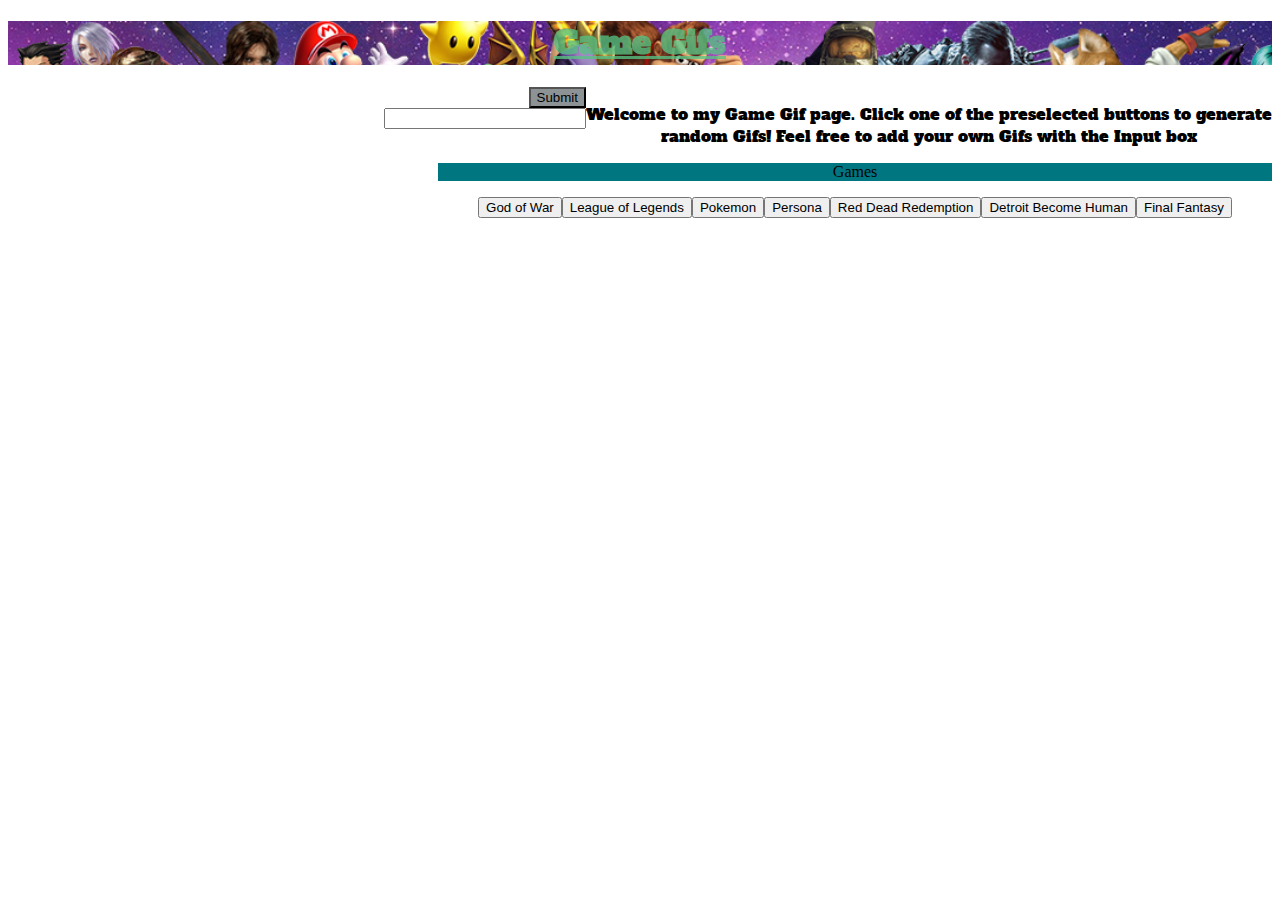
==== index.html @ a707f3bf "final?" ====
<!DOCTYPE html>
<html lang="en">

<head>
    <meta charset="UTF-8">
    <meta name="viewport" content="width=, initial-scale=1.0">
    <meta http-equiv="X-UA-Compatible" content="ie=edge">
    <title>Giphy API</title>
    <link rel="stylesheet" href="https://stackpath.bootstrapcdn.com/bootstrap/4.2.1/css/bootstrap.min.css" integrity="sha384-GJzZqFGwb1QTTN6wy59ffF1BuGJpLSa9DkKMp0DgiMDm4iYMj70gZWKYbI706tWS"
        crossorigin="anonymous">
    <link href="https://fonts.googleapis.com/css?family=Alfa+Slab+One" rel="stylesheet">
    <link rel="stylesheet" type="text/css" href="assests/css/style.css">
</head>
<div class="jumbotron jumbotron-fluid">
    <div class="container">
        <h1 class="display-3">Game Gifs</h1>
    </div>
</div>
<div class="container">
    <div class="row">
        <div class="col-4">
            <div class="welcome">
                <p> Welcome to my Game Gif page. Click one of the preselected buttons to generate <br>
                    random Gifs! Feel free to add your own Gifs with the Input box</p>
            </div>
        </div>
        <div class="col-4">
            <input type="submit" value="Submit" class="addShow">
            <input type="text" name="input" class="newShowInput">
        </div>
        <div class="col-4">
            <div class="card">
                <div class="card-header">
                    Games
                </div>
                <div class="card-body">
                    <blockquote class="blockquote mb-0">
                        <div id="game-buttons"></div>
                    </blockquote>
                </div>
            </div>
        </div>
    </div>
</div>

<div id="giphydiv"></div>

<body>
    <script src="https://code.jquery.com/jquery-3.3.1.min.js" integrity="sha256-FgpCb/KJQlLNfOu91ta32o/NMZxltwRo8QtmkMRdAu8="
        crossorigin="anonymous"></script>
    <script src="https://cdnjs.cloudflare.com/ajax/libs/popper.js/1.14.6/umd/popper.min.js" integrity="sha384-wHAiFfRlMFy6i5SRaxvfOCifBUQy1xHdJ/yoi7FRNXMRBu5WHdZYu1hA6ZOblgut"
        crossorigin="anonymous"></script>
    <script src="https://stackpath.bootstrapcdn.com/bootstrap/4.2.1/js/bootstrap.min.js" integrity="sha384-B0UglyR+jN6CkvvICOB2joaf5I4l3gm9GU6Hc1og6Ls7i6U/mkkaduKaBhlAXv9k"
        crossorigin="anonymous"></script>
    <script src="assests/javascript/giphy.js"></script>
</body>

</html>
---- assests/css/style.css ----
.jumbotron{
    text-align: center;
    background-image: url("../images/bg.jpg");
    color: rgba(88, 194, 132, 0.788);
    width: 100%;
    background-repeat: no-repeat;
    background-size: 1700px 400px;
    font-family: 'Alfa Slab One', cursive;
    text-decoration: underline;
}
.addShow {
    background-color: rgba(7, 20, 22, 0.459);
}
.newShowInput {
    width: 80%;
}
.card-header {
    background-color: rgb(0, 119, 128);
}
#game-buttons, p {
    text-align: center;
    
}
input {
    float: right;
}

.col-4 {
    text-align: center;
    float: right;
}

#giphydiv {
    text-align: center;
}

.welcome {
    font-family: 'Alfa Slab One', cursive;
}
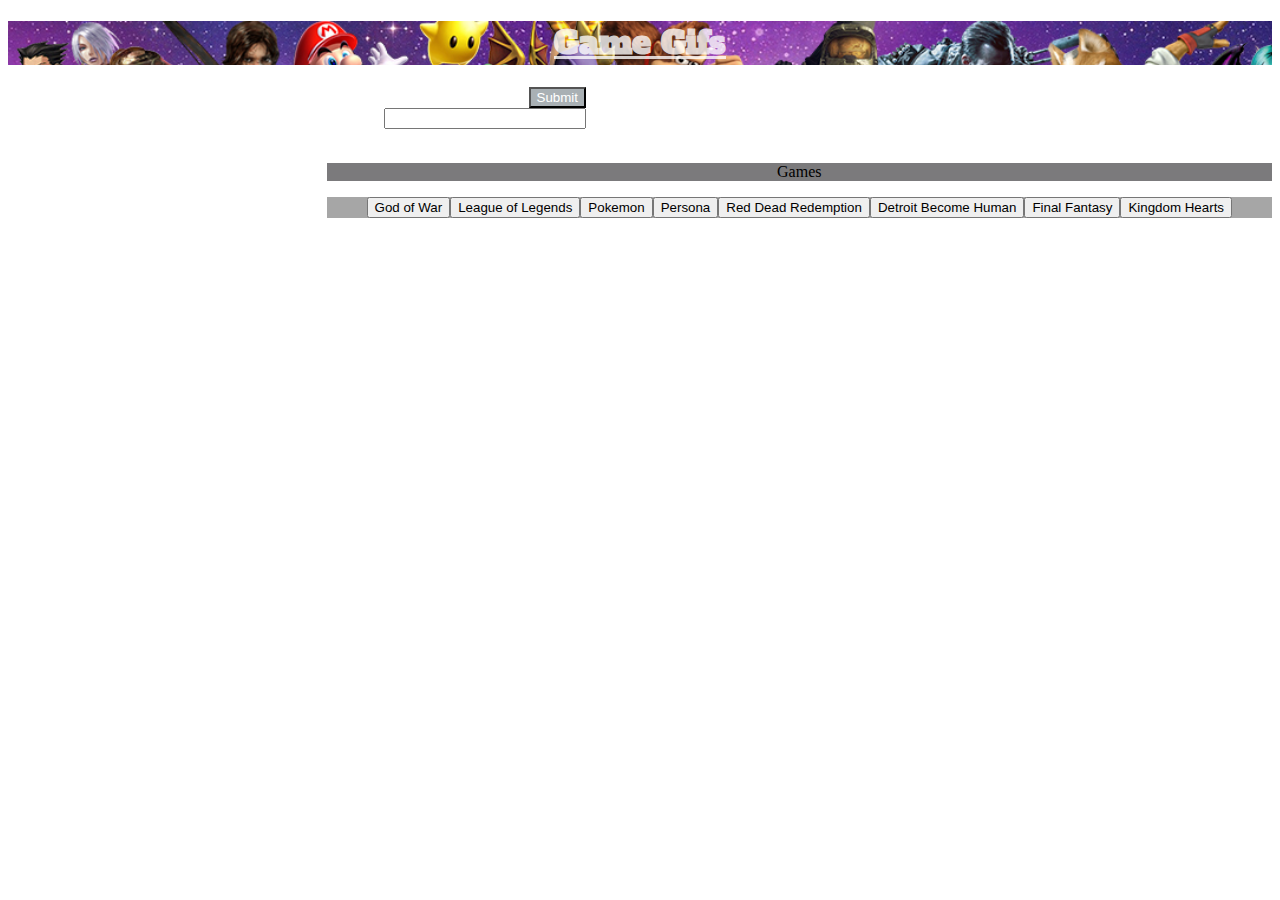
==== commit 403d62a3: "final" ====
--- a/index.html
+++ b/index.html
@@ -29,7 +29,7 @@
             <input type="text" name="input" class="newShowInput">
         </div>
         <div class="col-4">
-            <div class="card">
+            <div class="card mb-5">
                 <div class="card-header">
                     Games
                 </div>
--- a/assests/css/style.css
+++ b/assests/css/style.css
@@ -1,7 +1,7 @@
 .jumbotron{
     text-align: center;
     background-image: url("../images/bg.jpg");
-    color: rgba(88, 194, 132, 0.788);
+    color: rgba(255, 255, 255, 0.788);
     width: 100%;
     background-repeat: no-repeat;
     background-size: 1700px 400px;
@@ -9,17 +9,22 @@
     text-decoration: underline;
 }
 .addShow {
-    background-color: rgba(7, 20, 22, 0.459);
+    background-color: rgba(68, 82, 92, 0.459);
+    color: white;
 }
 .newShowInput {
     width: 80%;
+
 }
 .card-header {
-    background-color: rgb(0, 119, 128);
+    background-color: rgba(28, 25, 29, 0.582);
 }
 #game-buttons, p {
     text-align: center;
-    
+    color: white;
+}
+.card-body {
+    background-color: rgba(128, 128, 128, 0.699);
 }
 input {
     float: right;
@@ -38,3 +43,6 @@
     font-family: 'Alfa Slab One', cursive;
 }
 
+body {
+    background-image: url("../images/background.jpg")
+}